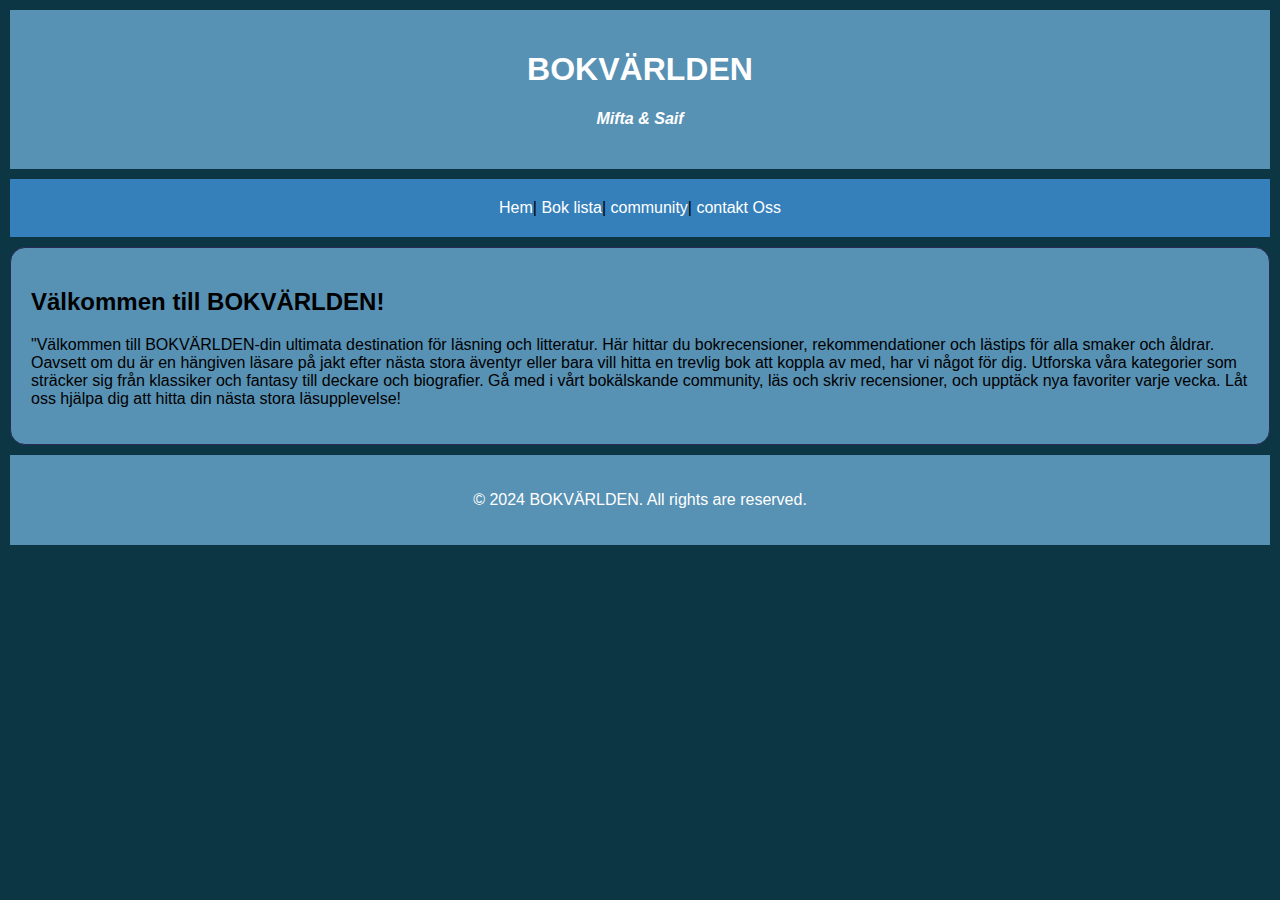
==== index.html @ 82eee61b "filen innehäller html,css,js och xml filer." ====
<!DOCTYPE html>
<html lang="en">
<head>
    <meta charset="UTF-8">
    <meta name="viewport" content="width=device-width, initial-scale=1.0">
    <title>Mifta och Saifs inlämnings uppgift</title>
    <link rel="stylesheet" href="style.css">
    <script src="script.js"></script>
</head>
<body>
    <header>
        <h1><b>BOKVÄRLDEN</b></h1>
        <h4><i>Mifta & Saif</i></h4>
    </header>
   <div> <nav>
        <a href="index.html">Hem</a>|
        <a href="lista.html">Bok lista</a>|
        <a href="community.html">community</a>|
        <a href="contact.html">contakt Oss</a>
    </nav></div>
    <section >   
        <h2>Välkommen till BOKVÄRLDEN!</h2>
        <p>"Välkommen till BOKVÄRLDEN-din ultimata destination för läsning och litteratur. Här hittar du bokrecensioner, rekommendationer och lästips för alla smaker och åldrar. 
            Oavsett om du är en hängiven läsare på jakt efter nästa stora äventyr eller bara vill hitta en trevlig bok att koppla av med, har vi något för dig. Utforska våra kategorier som sträcker sig från klassiker och fantasy till deckare och biografier. Gå med i vårt bokälskande community, läs och skriv recensioner, och upptäck nya favoriter varje vecka. Låt oss hjälpa dig att hitta din nästa stora läsupplevelse!
        </p>
       
      </section>
      
    <footer>
        <p>&copy; 2024 BOKVÄRLDEN. All rights are reserved.</p>
      </footer>
      
</body>
</html>
---- style.css ----
body {
    font-family: Arial, sans-serif;
    margin: 0;
    padding: 0;
    background-color: #0d3645;  
  }
      
  header, footer {
    background-color: #5791b4;
    color: #fff;
    padding: 20px;
    margin: 10px;  
    text-align: center;
   
  }
  nav {
    background-color: #3580BB;  
    margin: 10px;
    padding: 20px;
    text-align: center;
  }
      
  section, aside {
    padding: 20px;
    margin: 10px;
    background-color: #5791b4;
    border: 1px solid #282957;
    border-radius: 15px;
  }    
      
  nav a {
  color: #fff;
  text-decoration: none;}
  
  nav a:hover {
  color: #96d4f7; }
  
  input[type="submit"] {
  background-color: #4CAF50;
  border: none; 
  color:white;
  padding: 10px 20px;
  text-align: center;
  text-decoration: none;
  display: block;
  font-size: 16px;
  margin: 4px 2px;
  cursor: pointer;
  }
  input[type="text"], input[type="email"], textarea {
  padding: 5px;
  margin: 5px;
  border: 1px solid #ccc;
  border-radius: 4px;
  box-sizing: border-box;
  width: 50%;
  }
  label {
  display: block;
  font-weight: bold;
  margin-top: 10px;
  margin-bottom: 5px;
  }
  table,th,td {
    border : 1px solid black;
    border-collapse: collapse;
  }
  th,td {
    padding: 5px;
  }
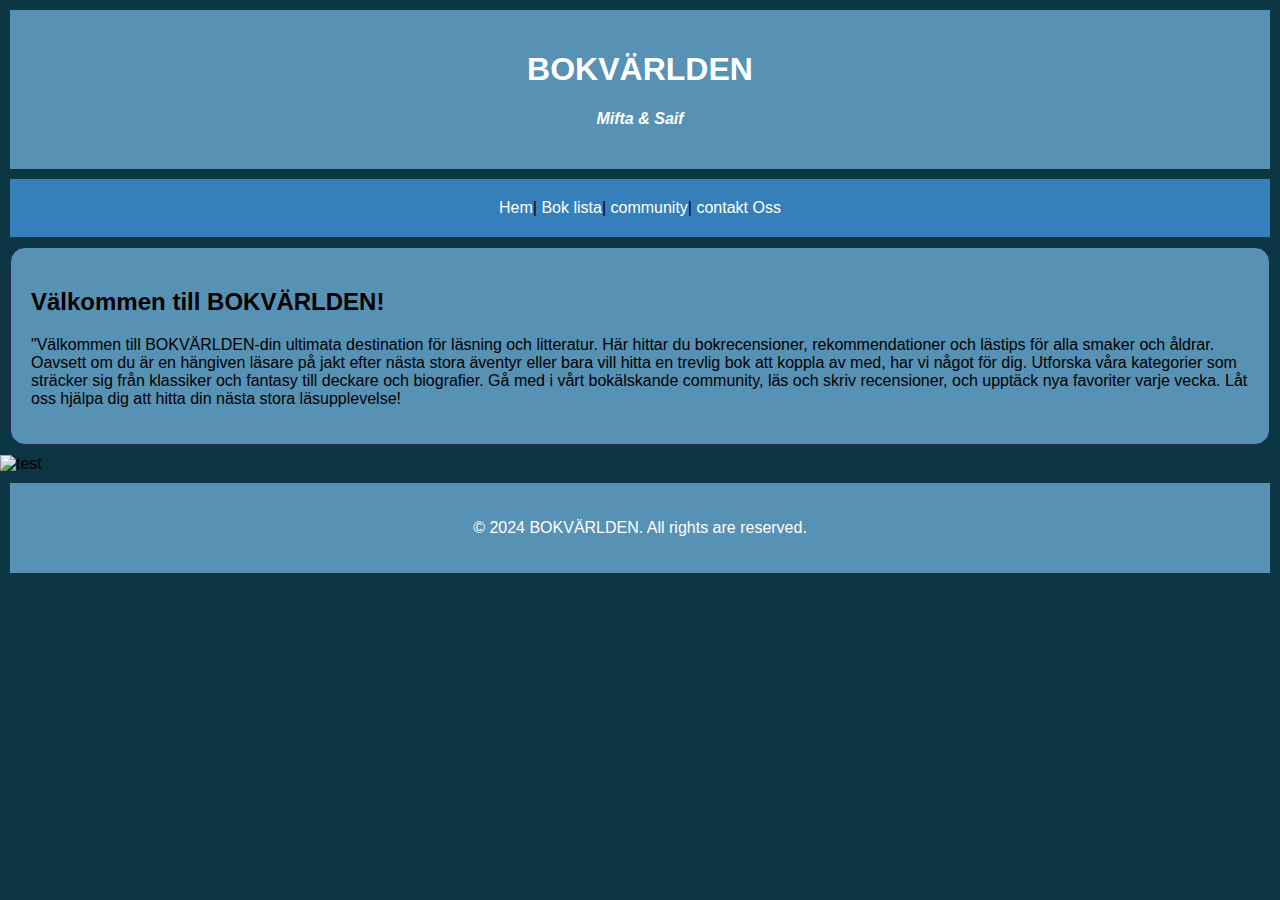
==== commit 92116a5c: "link to file" ====
--- a/index.html
+++ b/index.html
@@ -23,8 +23,10 @@
         <p>"Välkommen till BOKVÄRLDEN-din ultimata destination för läsning och litteratur. Här hittar du bokrecensioner, rekommendationer och lästips för alla smaker och åldrar. 
             Oavsett om du är en hängiven läsare på jakt efter nästa stora äventyr eller bara vill hitta en trevlig bok att koppla av med, har vi något för dig. Utforska våra kategorier som sträcker sig från klassiker och fantasy till deckare och biografier. Gå med i vårt bokälskande community, läs och skriv recensioner, och upptäck nya favoriter varje vecka. Låt oss hjälpa dig att hitta din nästa stora läsupplevelse!
         </p>
-       
       </section>
+      <div>
+        <img src="Images/#" alt="test">
+      </div>
       
     <footer>
         <p>&copy; 2024 BOKVÄRLDEN. All rights are reserved.</p>
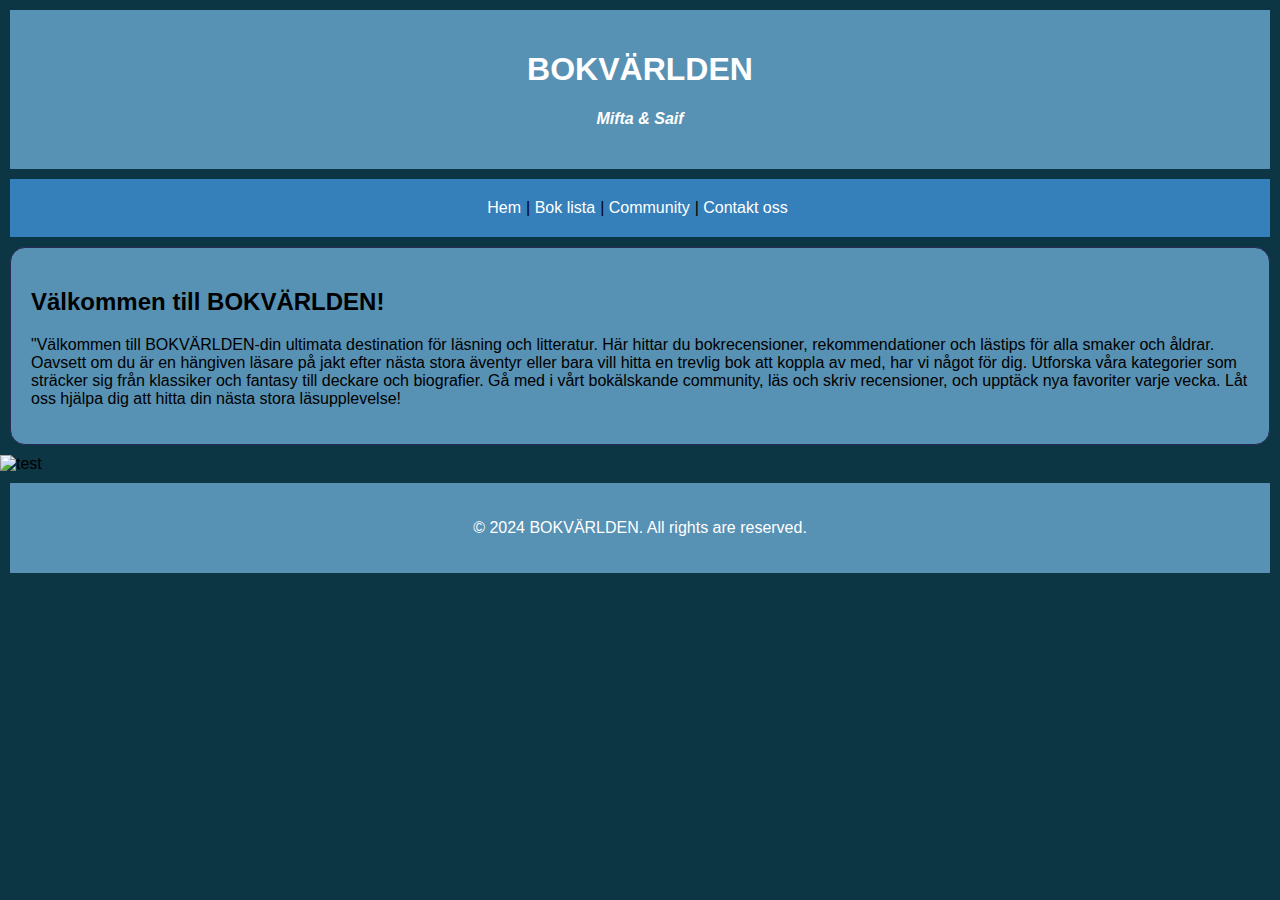
==== commit 51fc14cb: "made the code cleaner" ====
--- a/index.html
+++ b/index.html
@@ -3,6 +3,8 @@
 <head>
     <meta charset="UTF-8">
     <meta name="viewport" content="width=device-width, initial-scale=1.0">
+    <meta name="description" content="Välkommen till BOKVÄRLDEN-din ultimata destination för läsning och litteratur. Här hittar du bokrecensioner, rekommendationer och lästips för alla smaker och åldrar. Oavsett om du är en hängiven läsare på jakt efter nästa stora äventyr eller bara vill hitta en trevlig bok att koppla av med, har vi något för dig. Utforska våra kategorier som sträcker sig från klassiker och fantasy till deckare och biografier. Gå med i vårt bokälskande community, läs och skriv recensioner, och upptäck nya favoriter varje vecka. Låt oss hjälpa dig att hitta din nästa stora läsupplevelse! ">
+    <meta name="title" content="Bokvärlden">
     <title>Mifta och Saifs inlämnings uppgift</title>
     <link rel="stylesheet" href="style.css">
     <script src="script.js"></script>
@@ -15,19 +17,20 @@
    <div> <nav>
         <a href="index.html">Hem</a>|
         <a href="lista.html">Bok lista</a>|
-        <a href="community.html">community</a>|
-        <a href="contact.html">contakt Oss</a>
+        <a href="community.html">Community</a>|
+        <a href="contact.html">Contakt oss</a>
     </nav></div>
     <section >   
         <h2>Välkommen till BOKVÄRLDEN!</h2>
-        <p>"Välkommen till BOKVÄRLDEN-din ultimata destination för läsning och litteratur. Här hittar du bokrecensioner, rekommendationer och lästips för alla smaker och åldrar. 
-            Oavsett om du är en hängiven läsare på jakt efter nästa stora äventyr eller bara vill hitta en trevlig bok att koppla av med, har vi något för dig. Utforska våra kategorier som sträcker sig från klassiker och fantasy till deckare och biografier. Gå med i vårt bokälskande community, läs och skriv recensioner, och upptäck nya favoriter varje vecka. Låt oss hjälpa dig att hitta din nästa stora läsupplevelse!
+        <p>
+          "Välkommen till BOKVÄRLDEN-din ultimata destination för läsning och litteratur. Här hittar du bokrecensioner, rekommendationer och lästips för alla smaker och åldrar.
+          <br>
+          Oavsett om du är en hängiven läsare på jakt efter nästa stora äventyr eller bara vill hitta en trevlig bok att koppla av med, har vi något för dig. Utforska våra kategorier som sträcker sig från klassiker och fantasy till deckare och biografier. Gå med i vårt bokälskande community, läs och skriv recensioner, och upptäck nya favoriter varje vecka. Låt oss hjälpa dig att hitta din nästa stora läsupplevelse!
         </p>
       </section>
       <div>
         <img src="Images/#" alt="test">
-      </div>
-      
+      </div>  
     <footer>
         <p>&copy; 2024 BOKVÄRLDEN. All rights are reserved.</p>
       </footer>
--- a/style.css
+++ b/style.css
@@ -1,71 +1,88 @@
-body {
-    font-family: Arial, sans-serif;
-    margin: 0;
-    padding: 0;
-    background-color: #0d3645;  
-  }
-      
-  header, footer {
-    background-color: #5791b4;
-    color: #fff;
-    padding: 20px;
-    margin: 10px;  
-    text-align: center;
-   
-  }
-  nav {
-    background-color: #3580BB;  
-    margin: 10px;
-    padding: 20px;
-    text-align: center;
-  }
-      
-  section, aside {
-    padding: 20px;
-    margin: 10px;
-    background-color: #5791b4;
-    border: 1px solid #282957;
-    border-radius: 15px;
-  }    
-      
-  nav a {
+body 
+{
+  font-family: Arial, sans-serif;
+  margin: 0;
+  padding: 0;
+  background-color: #0d3645;  
+}
+    
+header, footer
+{
+  background-color: #5791b4;
   color: #fff;
-  text-decoration: none;}
-  
-  nav a:hover {
-  color: #96d4f7; }
-  
-  input[type="submit"] {
-  background-color: #4CAF50;
-  border: none; 
-  color:white;
-  padding: 10px 20px;
+  padding: 20px;
+  margin: 10px;  
   text-align: center;
+}
+
+nav 
+{
+  background-color: #3580BB;  
+  margin: 10px;
+  padding: 20px;
+  text-align: center;
+}
+    
+section, aside 
+{
+  padding: 20px;
+  margin: 10px;
+  background-color: #5791b4;
+  border: 1px solid #282957;
+  border-radius: 15px;
+}    
+    
+nav a 
+{
+  color: #fff;
   text-decoration: none;
-  display: block;
-  font-size: 16px;
-  margin: 4px 2px;
-  cursor: pointer;
-  }
-  input[type="text"], input[type="email"], textarea {
+  padding-right: 5px;
+}
+
+nav a:hover 
+{
+color: #96d4f7; 
+}
+
+input[type="submit"] 
+{
+background-color: #4CAF50;
+border: none; 
+color:white;
+padding: 10px 20px;
+text-align: center;
+text-decoration: none;
+display: block;
+font-size: 16px;
+margin: 4px 2px;
+cursor: pointer;
+}
+
+input[type="text"], input[type="email"], textarea 
+{
+padding: 5px;
+margin: 5px;
+border: 1px solid #ccc;
+border-radius: 4px;
+box-sizing: border-box;
+width: 50%;
+}
+
+label 
+{
+display: block;
+font-weight: bold;
+margin-top: 10px;
+margin-bottom: 5px;
+}
+
+table,th,td 
+{
+  border : 1px solid black;
+  border-collapse: collapse;
+}
+
+th,td 
+{
   padding: 5px;
-  margin: 5px;
-  border: 1px solid #ccc;
-  border-radius: 4px;
-  box-sizing: border-box;
-  width: 50%;
-  }
-  label {
-  display: block;
-  font-weight: bold;
-  margin-top: 10px;
-  margin-bottom: 5px;
-  }
-  table,th,td {
-    border : 1px solid black;
-    border-collapse: collapse;
-  }
-  th,td {
-    padding: 5px;
-  }
-
+}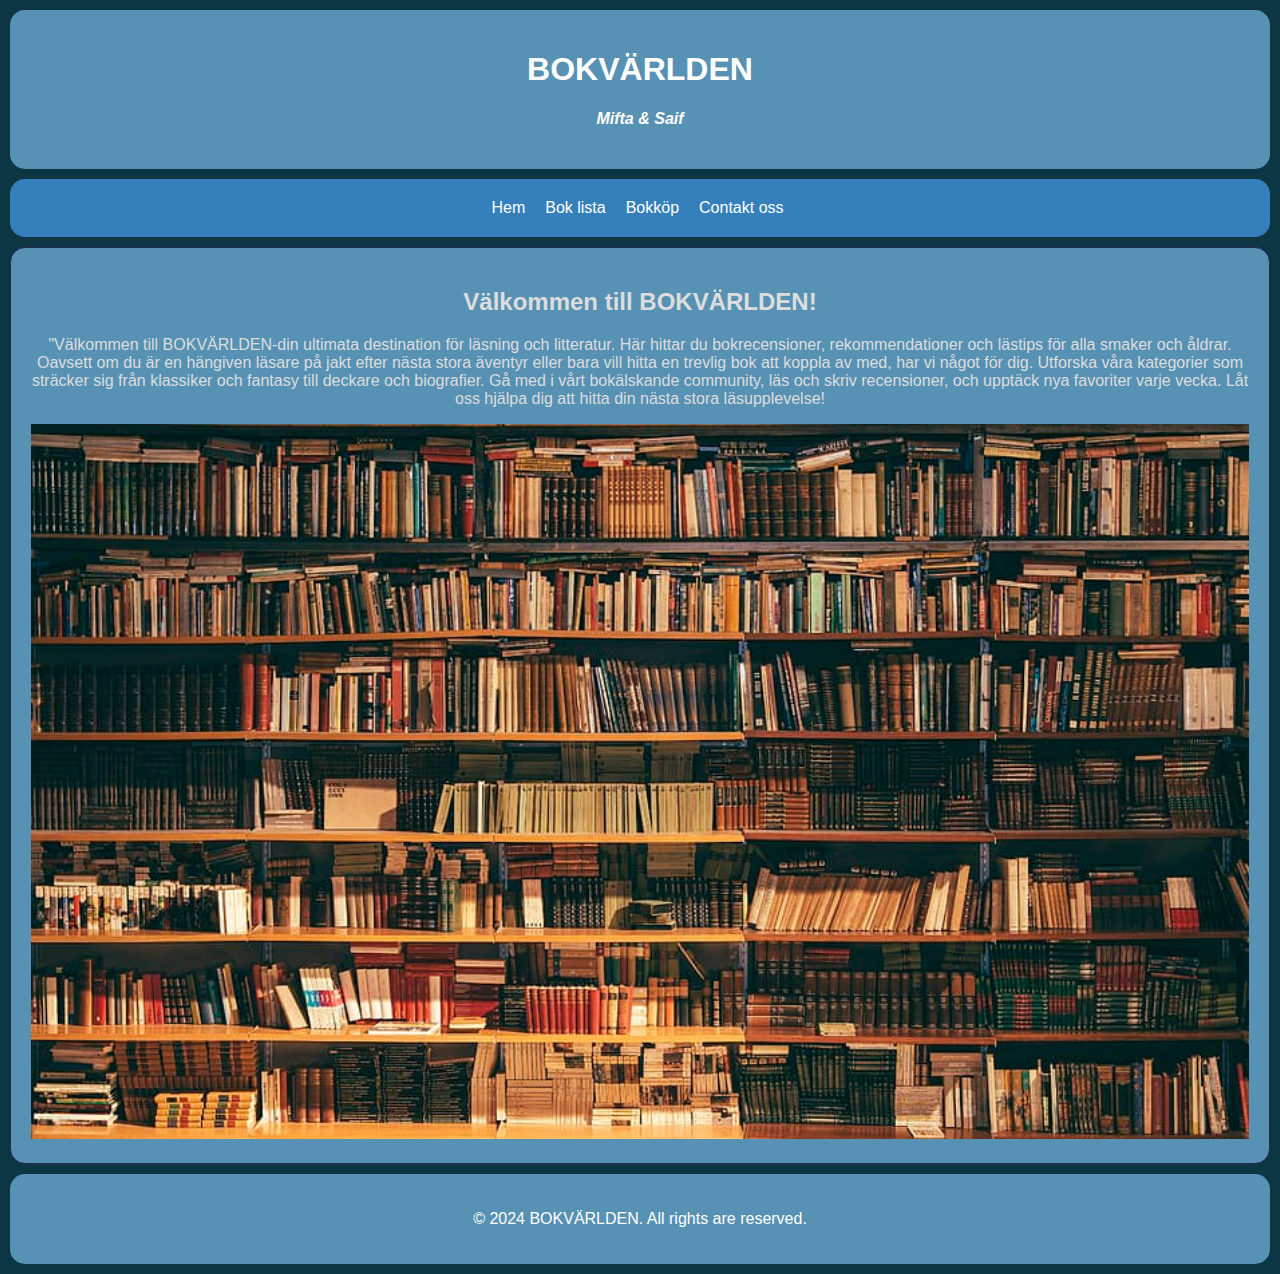
==== commit 3dbbf05d: "HTML och CSS Utväklade version" ====
--- a/index.html
+++ b/index.html
@@ -14,12 +14,12 @@
         <h1><b>BOKVÄRLDEN</b></h1>
         <h4><i>Mifta & Saif</i></h4>
     </header>
-   <div> <nav>
-        <a href="index.html">Hem</a>|
-        <a href="lista.html">Bok lista</a>|
-        <a href="community.html">Community</a>|
+  <nav>
+        <a href="index.html">Hem</a>
+        <a href="lista.html">Bok lista</a>
+        <a href="bokköp.html">Bokköp</a>
         <a href="contact.html">Contakt oss</a>
-    </nav></div>
+   </nav>
     <section >   
         <h2>Välkommen till BOKVÄRLDEN!</h2>
         <p>
@@ -27,10 +27,9 @@
           <br>
           Oavsett om du är en hängiven läsare på jakt efter nästa stora äventyr eller bara vill hitta en trevlig bok att koppla av med, har vi något för dig. Utforska våra kategorier som sträcker sig från klassiker och fantasy till deckare och biografier. Gå med i vårt bokälskande community, läs och skriv recensioner, och upptäck nya favoriter varje vecka. Låt oss hjälpa dig att hitta din nästa stora läsupplevelse!
         </p>
+        <img src="../image/bokvärlden.jpg" alt="Bokvärlden" style="width: 100%; height: auto;">
       </section>
-      <div>
-        <img src="Images/#" alt="test">
-      </div>  
+    
     <footer>
         <p>&copy; 2024 BOKVÄRLDEN. All rights are reserved.</p>
       </footer>
--- a/style.css
+++ b/style.css
@@ -4,8 +4,7 @@
   margin: 0;
   padding: 0;
   background-color: #0d3645;  
-}
-    
+}    
 header, footer
 {
   background-color: #5791b4;
@@ -13,35 +12,47 @@
   padding: 20px;
   margin: 10px;  
   text-align: center;
+  border-radius: 15px;
 }
-
-nav 
-{
-  background-color: #3580BB;  
+nav {
+  background-color: #3580BB;
   margin: 10px;
   padding: 20px;
   text-align: center;
+  border-radius: 15px;
+  display: flex;
+  justify-content: center;
+  align-items: center;
+  gap: 15px;
 }
-    
+
+nav a {
+  color: #fff;
+  text-decoration: none;
+  padding-right: 5px;
+  text-decoration: none;
+  text-align: center;
+}
+
+nav a:hover {
+  color: #b640c8;
+  background-color: #ddd;
+}
 section, aside 
-{
+{color: #ddd;
   padding: 20px;
   margin: 10px;
   background-color: #5791b4;
   border: 1px solid #282957;
   border-radius: 15px;
+  text-align: center;
 }    
-    
-nav a 
+
+form
 {
-  color: #fff;
-  text-decoration: none;
-  padding-right: 5px;
-}
-
-nav a:hover 
-{
-color: #96d4f7; 
+  max-width: 388px;
+  margin: auto;
+  margin-bottom: 70px;
 }
 
 input[type="submit"] 
@@ -56,6 +67,12 @@
 font-size: 16px;
 margin: 4px 2px;
 cursor: pointer;
+float: right;
+}
+
+input[type="submit"]:hover {
+  background-color: #3580BB; 
+  color: #fff; 
 }
 
 input[type="text"], input[type="email"], textarea 
@@ -65,7 +82,7 @@
 border: 1px solid #ccc;
 border-radius: 4px;
 box-sizing: border-box;
-width: 50%;
+width: 378px;
 }
 
 label 
@@ -76,13 +93,77 @@
 margin-bottom: 5px;
 }
 
+.booklist-button {
+  background-color: #1cb342 ; 
+  color: #fff; 
+  padding: 10px 20px; 
+  font-size: 16px; 
+  border: none; 
+  border-radius: 25px; 
+  cursor: pointer; 
+  transition: background-color 0.3s, color 0.3s; 
+}
+
+.booklist-button:hover {
+  background-color: #3580BB; 
+  color: #e1e1e1; 
+}
+.centered-section {
+  text-align: center;
+  padding-top: 20px;
+}
 table,th,td 
 {
   border : 1px solid black;
   border-collapse: collapse;
+  text-align: center;
 }
 
 th,td 
 {
   padding: 5px;
-}+  text-align: center;
+}
+
+
+div {
+  border: 5px solid #3580BB;
+  padding:10px;
+  border-radius: 15px;
+  }
+  
+  .grid-container {
+    display: grid;
+  gap: 10px;
+  }
+  
+  .grid-item {
+  text-align: center;
+  }
+  
+  .grid-item img {
+  max-width: 100%;
+  height: auto;
+  }
+@media screen and (max-width: 700px) {
+ nav {
+  flex-direction: column;
+  }
+  nav a{
+    padding: 10px 0;
+  }
+  }
+
+@media screen and (min-width: 768px) {
+    .grid-container {
+        grid-template-columns: repeat(2, 1fr);
+    }
+     
+    }
+    
+    @media screen and (min-width: 1200px) {
+    .grid-container {
+        grid-template-columns: repeat(3, 1fr);
+    }
+    
+    }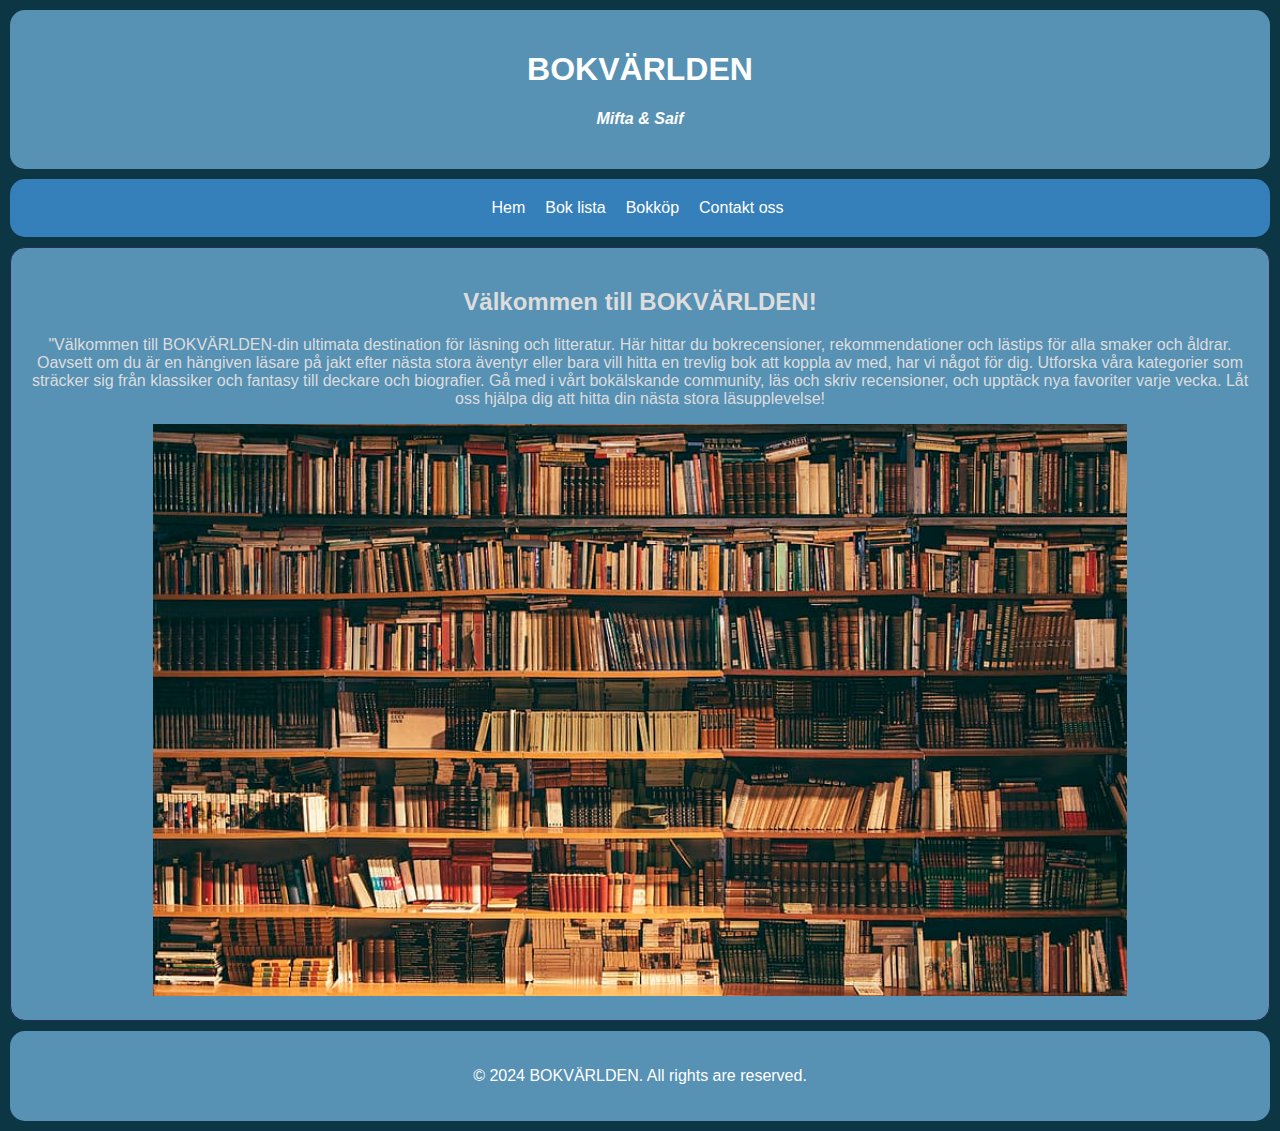
==== commit 8dcd3114: "updaterad index.html" ====
--- a/index.html
+++ b/index.html
@@ -27,7 +27,7 @@
           <br>
           Oavsett om du är en hängiven läsare på jakt efter nästa stora äventyr eller bara vill hitta en trevlig bok att koppla av med, har vi något för dig. Utforska våra kategorier som sträcker sig från klassiker och fantasy till deckare och biografier. Gå med i vårt bokälskande community, läs och skriv recensioner, och upptäck nya favoriter varje vecka. Låt oss hjälpa dig att hitta din nästa stora läsupplevelse!
         </p>
-        <img src="../image/bokvärlden.jpg" alt="Bokvärlden" style="width: 100%; height: auto;">
+        <img src="../image/bokvärlden.jpg" alt="Bokvärlden" style="width: 80%; height: auto;">
       </section>
     
     <footer>
--- a/style.css
+++ b/style.css
@@ -145,21 +145,18 @@
   max-width: 100%;
   height: auto;
   }
-@media screen and (max-width: 700px) {
- nav {
-  flex-direction: column;
-  }
-  nav a{
-    padding: 10px 0;
-  }
-  }
-
-@media screen and (min-width: 768px) {
+  
+@media screen and (max-width: 768px) {
+  nav {
+    flex-direction: column;
+    }
+    nav a{
+      padding: 10px 0;
+    }
     .grid-container {
         grid-template-columns: repeat(2, 1fr);
     }
-     
-    }
+  }
     
     @media screen and (min-width: 1200px) {
     .grid-container {
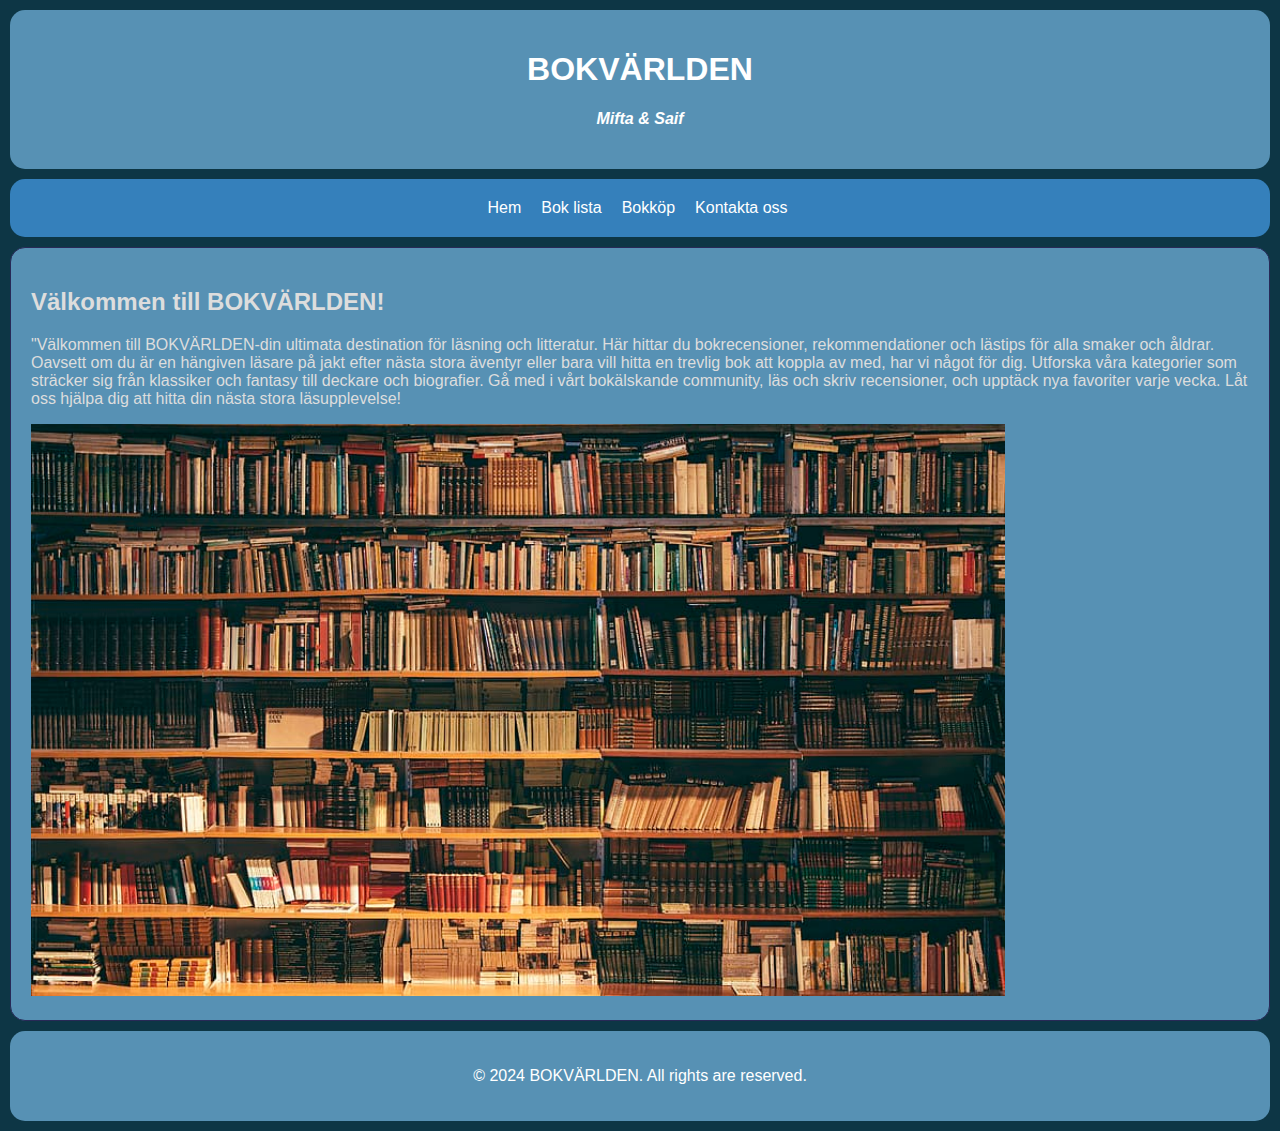
==== commit 32326937: "cleaned code + merged file" ====
--- a/index.html
+++ b/index.html
@@ -3,7 +3,7 @@
 <head>
     <meta charset="UTF-8">
     <meta name="viewport" content="width=device-width, initial-scale=1.0">
-    <meta name="description" content="Välkommen till BOKVÄRLDEN-din ultimata destination för läsning och litteratur. Här hittar du bokrecensioner, rekommendationer och lästips för alla smaker och åldrar. Oavsett om du är en hängiven läsare på jakt efter nästa stora äventyr eller bara vill hitta en trevlig bok att koppla av med, har vi något för dig. Utforska våra kategorier som sträcker sig från klassiker och fantasy till deckare och biografier. Gå med i vårt bokälskande community, läs och skriv recensioner, och upptäck nya favoriter varje vecka. Låt oss hjälpa dig att hitta din nästa stora läsupplevelse! ">
+    <meta name="description" content="Välkommen till BOKVÄRLDEN-din ultimata destination för läsning och litteratur. Här hittar du bokrecensioner, rekommendationer och lästips för alla smaker och åldrar. Oavsett om du är en hängiven läsare på jakt efter nästa stora äventyr eller bara vill hitta en trevlig bok att koppla av med, har vi något för dig. Utforska våra kategorier som sträcker sig från klassiker och fantasy till deckare och biografier. Gå med i vårt bokälskande community, läs och skriv recensioner, och upptäck nya favoriter varje vecka. Låt oss hjälpa dig att hitta din nästa stora läsupplevelse!">
     <meta name="title" content="Bokvärlden">
     <title>Mifta och Saifs inlämnings uppgift</title>
     <link rel="stylesheet" href="style.css">
@@ -18,7 +18,7 @@
         <a href="index.html">Hem</a>
         <a href="lista.html">Bok lista</a>
         <a href="bokköp.html">Bokköp</a>
-        <a href="contact.html">Contakt oss</a>
+        <a href="contact.html">Kontakta oss</a>
    </nav>
     <section >   
         <h2>Välkommen till BOKVÄRLDEN!</h2>
--- a/style.css
+++ b/style.css
@@ -45,7 +45,7 @@
   background-color: #5791b4;
   border: 1px solid #282957;
   border-radius: 15px;
-  text-align: center;
+  text-align: left;
 }    
 
 form
@@ -122,32 +122,41 @@
 th,td 
 {
   padding: 5px;
+}
+
+.ctext
+{
   text-align: center;
 }
 
-
-div {
+div 
+{
   border: 5px solid #3580BB;
   padding:10px;
   border-radius: 15px;
-  }
+}
   
-  .grid-container {
-    display: grid;
+.grid-container 
+{
+  display: grid;
   gap: 10px;
-  }
+}
   
-  .grid-item {
+.grid-item 
+{
   text-align: center;
-  }
+}
   
-  .grid-item img {
+.grid-item img 
+{
   max-width: 100%;
   height: auto;
-  }
+}
   
-@media screen and (max-width: 768px) {
-  nav {
+@media screen and (max-width: 768px) 
+{
+  nav 
+  {
     flex-direction: column;
     }
     nav a{
@@ -155,12 +164,13 @@
     }
     .grid-container {
         grid-template-columns: repeat(2, 1fr);
-    }
   }
+}
     
-    @media screen and (min-width: 1200px) {
-    .grid-container {
-        grid-template-columns: repeat(3, 1fr);
-    }
-    
-    }+@media screen and (min-width: 1200px)
+{
+  .grid-container 
+  {
+    grid-template-columns: repeat(3, 1fr);
+  }
+} 
